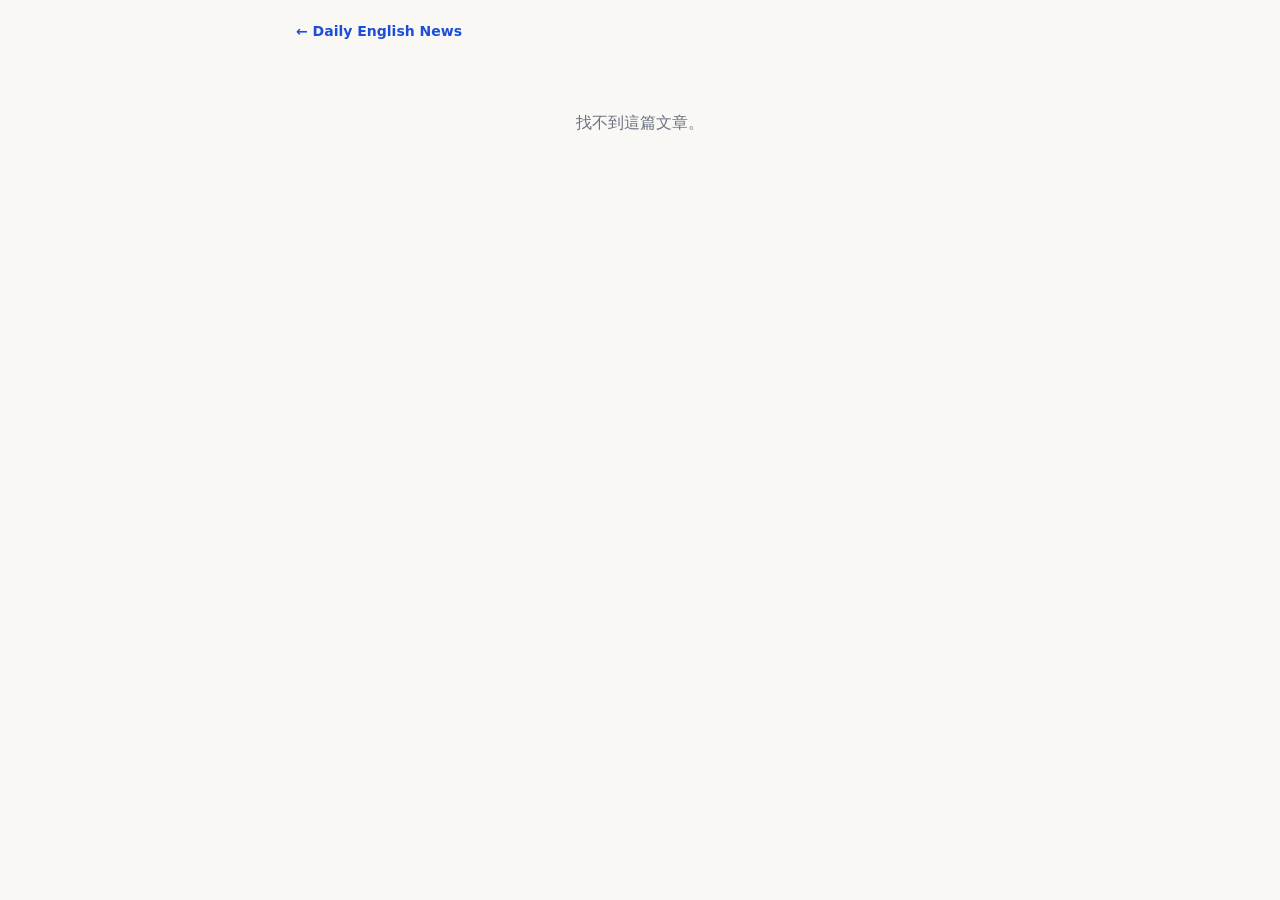
==== article.html @ 2639af53 "Add Daily English News site Static site that renders daily articles from JSON files in data/, plus t" ====
<!doctype html>
<html lang="en">
<head>
<meta charset="utf-8">
<meta name="viewport" content="width=device-width, initial-scale=1">
<title>Daily English News</title>
<link rel="stylesheet" href="style.css">
</head>
<body>
<div class="wrap">
  <div class="topbar">
    <a href="./">← Daily English News</a>
    <span id="date"></span>
  </div>
  <main id="main"><p class="empty">Loading…</p></main>
</div>
<div class="pop" id="pop" role="tooltip" hidden></div>
<script src="app.js"></script>
<script>renderArticle();</script>
</body>
</html>
---- style.css ----
:root {
  --bg: #faf8f4;
  --surface: #ffffff;
  --text: #1f2328;
  --muted: #6b7280;
  --line: #e5e1d8;
  --accent: #1d4ed8;
  --mark: #fff3bf;
  --mark-line: #e0a800;
  --lv-mid: #1d4ed8;
  --lv-mid-bg: #e0e9ff;
  --lv-high: #b45309;
  --lv-high-bg: #fdecd2;
}
@media (prefers-color-scheme: dark) {
  :root {
    --bg: #15171a;
    --surface: #1e2125;
    --text: #e6e6e3;
    --muted: #9aa0a6;
    --line: #30343a;
    --accent: #8ab4f8;
    --mark: #4a3f12;
    --mark-line: #d6a51c;
    --lv-mid: #a9c4ff;
    --lv-mid-bg: #1f2c4d;
    --lv-high: #f5c07a;
    --lv-high-bg: #45300f;
  }
}

* { box-sizing: border-box; }
html { -webkit-text-size-adjust: 100%; }
body {
  margin: 0;
  background: var(--bg);
  color: var(--text);
  font-family: system-ui, -apple-system, "Segoe UI", "Noto Sans TC", sans-serif;
  line-height: 1.6;
}
a { color: var(--accent); }

.wrap { max-width: 720px; margin: 0 auto; padding: 20px 16px 64px; }

.topbar {
  display: flex; justify-content: space-between; align-items: center;
  font-size: 14px; color: var(--muted); margin-bottom: 28px;
}
.topbar a { text-decoration: none; font-weight: 600; }

.badge {
  display: inline-block; padding: 2px 10px; border-radius: 999px;
  font-size: 13px; font-weight: 600; white-space: nowrap;
}
.badge.mid { color: var(--lv-mid); background: var(--lv-mid-bg); }
.badge.high { color: var(--lv-high); background: var(--lv-high-bg); }

/* Article page */
.meta { display: flex; flex-wrap: wrap; gap: 8px 12px; align-items: center; font-size: 14px; color: var(--muted); }
h1 {
  font-family: Georgia, "Times New Roman", serif;
  font-size: clamp(26px, 6vw, 36px); line-height: 1.25; margin: 14px 0 24px;
  text-wrap: balance;
}
.body p {
  font-family: Georgia, "Times New Roman", serif;
  font-size: 19px; line-height: 1.8; margin: 0 0 1.2em;
}
.vw {
  font: inherit; color: inherit; background: var(--mark);
  border: 0; border-bottom: 2px solid var(--mark-line);
  padding: 0 2px; margin: 0; border-radius: 3px 3px 0 0; cursor: pointer;
}
.vw:focus-visible { outline: 2px solid var(--accent); outline-offset: 2px; }
.hint { font-size: 14px; color: var(--muted); margin: -8px 0 24px; }

.pop {
  position: absolute; z-index: 10; max-width: min(300px, calc(100vw - 32px));
  background: var(--text); color: var(--bg);
  padding: 8px 12px; border-radius: 8px; font-size: 16px; line-height: 1.4;
  box-shadow: 0 6px 20px rgba(0, 0, 0, 0.25);
}
.pop[hidden] { display: none; }
.pop .w { font-weight: 700; }
.pop .p { opacity: 0.7; font-size: 14px; margin-left: 4px; }
.pop .z { display: block; margin-top: 2px; }

.sources { font-size: 14px; color: var(--muted); margin: 28px 0; padding-top: 16px; border-top: 1px solid var(--line); }

h2 { font-size: 20px; margin: 40px 0 12px; }
.vocab { list-style: none; margin: 0; padding: 0; }
.vocab li {
  background: var(--surface); border: 1px solid var(--line);
  border-radius: 10px; padding: 12px 14px; margin-bottom: 10px;
}
.vocab .head { display: flex; flex-wrap: wrap; align-items: baseline; gap: 4px 10px; }
.vocab .w { font-size: 18px; font-weight: 700; }
.vocab .p { color: var(--muted); font-size: 14px; }
.vocab .z { font-size: 17px; }
.vocab .e { margin: 6px 0 0; color: var(--muted); font-size: 15px; font-style: italic; }

.pager { display: flex; justify-content: space-between; gap: 12px; margin-top: 40px; font-size: 15px; }
.pager a { text-decoration: none; font-weight: 600; }

/* Home page */
.site-title { font-family: Georgia, serif; font-size: 30px; margin: 0 0 4px; }
.site-sub { color: var(--muted); margin: 0 0 32px; }
.day { margin-bottom: 32px; }
.day h2 { font-size: 15px; color: var(--muted); font-weight: 600; margin: 0 0 10px; letter-spacing: 0.02em; }
.card {
  display: block; text-decoration: none; color: var(--text);
  background: var(--surface); border: 1px solid var(--line);
  border-radius: 12px; padding: 14px 16px; margin-bottom: 10px;
}
.card:hover { border-color: var(--accent); }
.card .t { display: block; font-family: Georgia, serif; font-size: 19px; line-height: 1.35; margin-top: 8px; }
.card .c { font-size: 13px; color: var(--muted); margin-left: 8px; }
.empty { color: var(--muted); padding: 40px 0; text-align: center; }
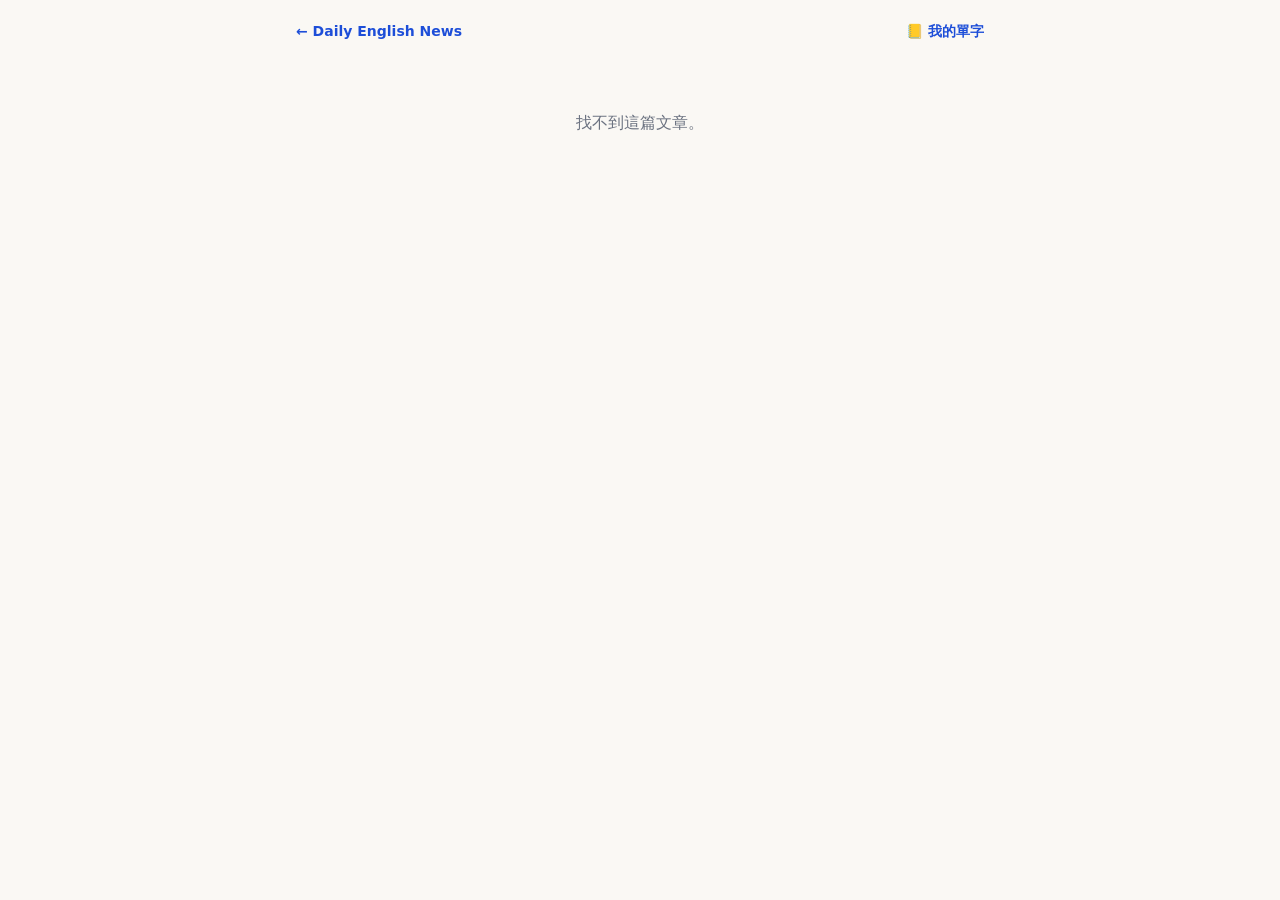
==== commit 38196926: "Add paragraph translations and a marked-word notebook Articles can carry a Chinese translation per p" ====
--- a/article.html
+++ b/article.html
@@ -10,7 +10,7 @@
 <div class="wrap">
   <div class="topbar">
     <a href="./">← Daily English News</a>
-    <span id="date"></span>
+    <span class="topbar-right"><span id="date"></span><a href="words.html">📒 我的單字</a></span>
   </div>
   <main id="main"><p class="empty">Loading…</p></main>
 </div>
--- a/style.css
+++ b/style.css
@@ -11,6 +11,9 @@
   --lv-mid-bg: #e0e9ff;
   --lv-high: #b45309;
   --lv-high-bg: #fdecd2;
+  --rv: #dcf5e3;
+  --rv-line: #2f9e57;
+  --danger: #b42318;
 }
 @media (prefers-color-scheme: dark) {
   :root {
@@ -26,6 +29,9 @@
     --lv-mid-bg: #1f2c4d;
     --lv-high: #f5c07a;
     --lv-high-bg: #45300f;
+    --rv: #15402a;
+    --rv-line: #4cc27a;
+    --danger: #f97066;
   }
 }
 
@@ -72,6 +78,96 @@
   padding: 0 2px; margin: 0; border-radius: 3px 3px 0 0; cursor: pointer;
 }
 .vw:focus-visible { outline: 2px solid var(--accent); outline-offset: 2px; }
+.vw { -webkit-user-select: text; user-select: text; -webkit-touch-callout: default; }
+.vw.rv { background: var(--rv); border-bottom-color: var(--rv-line); }
+
+.para { margin-bottom: 1.4em; }
+.body .para p.en { margin-bottom: 0.3em; }
+.tbtn {
+  font: inherit; font-size: 14px; color: var(--accent); background: none;
+  border: 0; padding: 4px 0; cursor: pointer;
+}
+.body p.zh {
+  font-family: system-ui, -apple-system, "Segoe UI", "Noto Sans TC", sans-serif;
+  font-size: 17px; line-height: 1.8; margin: 6px 0 0;
+  padding: 10px 14px; border-left: 3px solid var(--line);
+  background: var(--surface); border-radius: 0 8px 8px 0;
+}
+.body p.zh[hidden] { display: none; }
+
+.topbar-right { display: flex; gap: 14px; align-items: center; }
+.navline { margin: -16px 0 28px; font-weight: 600; }
+.navline a { text-decoration: none; }
+
+.pop-line { display: flex; align-items: baseline; }
+.pop-mark {
+  display: block; margin-top: 8px; width: 100%;
+  font: inherit; font-size: 15px; font-weight: 600;
+  color: var(--text); background: var(--bg); border: 0; border-radius: 6px; padding: 6px 10px; cursor: pointer;
+}
+.pop-note { display: block; margin-top: 6px; font-size: 14px; opacity: 0.8; }
+
+.markbar {
+  position: fixed; z-index: 20; left: 50%; transform: translateX(-50%);
+  bottom: calc(20px + env(safe-area-inset-bottom));
+  max-width: calc(100vw - 32px); overflow: hidden; text-overflow: ellipsis; white-space: nowrap;
+  font: inherit; font-size: 17px; font-weight: 700;
+  color: #fff; background: var(--accent); border: 0; border-radius: 999px;
+  padding: 12px 22px; box-shadow: 0 8px 24px rgba(0, 0, 0, 0.3); cursor: pointer;
+}
+.markbar[hidden] { display: none; }
+
+.toast {
+  position: fixed; z-index: 30; left: 50%; transform: translateX(-50%);
+  bottom: calc(84px + env(safe-area-inset-bottom));
+  max-width: calc(100vw - 32px);
+  background: var(--text); color: var(--bg); border-radius: 10px;
+  padding: 10px 16px; font-size: 15px; box-shadow: 0 6px 20px rgba(0, 0, 0, 0.25);
+}
+.toast[hidden] { display: none; }
+
+.mini {
+  margin-left: auto; font: inherit; font-size: 13px; font-weight: 600;
+  color: var(--accent); background: none; border: 1px solid var(--line);
+  border-radius: 999px; padding: 2px 10px; cursor: pointer; white-space: nowrap;
+}
+.mini.danger { color: var(--danger); margin-left: 0; }
+.btn {
+  font: inherit; font-size: 15px; font-weight: 600; color: var(--text);
+  background: var(--surface); border: 1px solid var(--line); border-radius: 8px;
+  padding: 8px 16px; cursor: pointer;
+}
+.btn.primary { color: #fff; background: var(--accent); border-color: var(--accent); }
+
+.modal {
+  position: fixed; inset: 0; z-index: 40; background: rgba(0, 0, 0, 0.45);
+  display: flex; align-items: center; justify-content: center; padding: 16px;
+}
+.modal-box {
+  width: 100%; max-width: 420px; background: var(--surface); color: var(--text);
+  border-radius: 14px; padding: 20px; box-shadow: 0 12px 40px rgba(0, 0, 0, 0.3);
+}
+.modal-title { margin: 0 0 8px; font-size: 20px; }
+.modal-box p { font-size: 15px; margin: 0 0 12px; }
+.modal-input {
+  width: 100%; font: inherit; font-size: 16px; padding: 10px 12px;
+  border: 1px solid var(--line); border-radius: 8px; background: var(--bg); color: var(--text);
+}
+.modal-status { color: var(--danger); min-height: 1.2em; margin-top: 8px !important; }
+.modal-actions { display: flex; justify-content: flex-end; gap: 10px; }
+
+.vocab.review li { border-color: var(--rv-line); }
+.vocab .z.pending { color: var(--muted); font-size: 15px; }
+.word-foot {
+  display: flex; flex-wrap: wrap; gap: 6px 12px; align-items: center;
+  margin-top: 8px; font-size: 13px; color: var(--muted);
+}
+.word-foot a { font-weight: 600; text-decoration: none; }
+.summary { color: var(--muted); margin: 0 0 16px; }
+.token-box {
+  display: flex; flex-wrap: wrap; gap: 10px; align-items: center; justify-content: space-between;
+  margin-top: 40px; padding-top: 16px; border-top: 1px solid var(--line); font-size: 14px; color: var(--muted);
+}
 .hint { font-size: 14px; color: var(--muted); margin: -8px 0 24px; }
 
 .pop {
